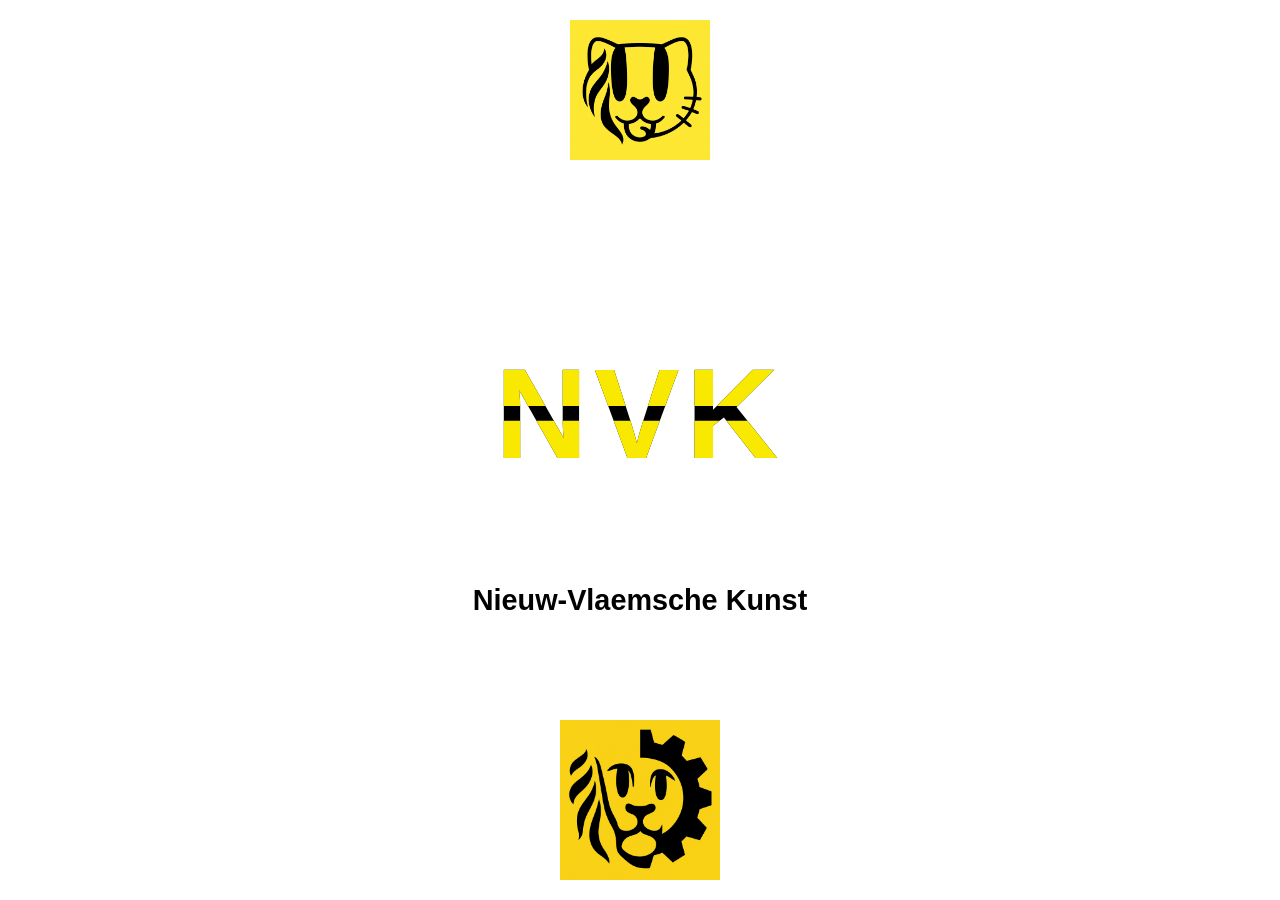
==== index.html @ 7d682366 "initial site import" ====
<!DOCTYPE html>
<html lang="en">
<head>
  <meta charset="UTF-8">
  <meta name="viewport" content="width=device-width, initial-scale=1.0">
  <title>NVK</title>
  <link rel="stylesheet" href="style.css">
</head>
<body>
  <!-- Background video -->
  <video class="bg-video" autoplay muted loop playsinline>
    <source src="media/nvk/xxxx.mp4" type="video/mp4">
    <!-- fallback -->
  </video>

  <!-- Background audio (will play even though video is muted) -->
  <audio class="bg-audio" autoplay loop>
    <source src="media/nvk/DeuntjeOffice.mov" type="video/quicktime">
    <!-- fallback -->
  </audio>

  <div class="glitch-wrap">
    <img src="media/nvk/lgo.png" alt="NVK top logo" class="logo top-logo">
    <h1 class="glitch" data-text="NVK">NVK</h1>
    <p class="subtitle">Nieuw-Vlaemsche Kunst</p>
    <img src="media/nvk/nvk.png" alt="NVK bottom" class="logo bottom-logo">
  </div>
</body>
</html>
---- style.css ----
/* --- BACKGROUND --- */
body {
  margin: 0;
  height: 100vh;
  overflow: hidden;
  display: flex;
  flex-direction: column;
  align-items: center;
  justify-content: center;
  font-family: 'Helvetica Neue', Arial, sans-serif;
}

/* Background video fills the screen */
.bg-video {
  position: fixed;
  right: 0;
  bottom: 0;
  min-width: 100%;
  min-height: 100%;
  width: auto;
  height: auto;
  z-index: -1;
  object-fit: cover;
  filter: contrast(0.9) brightness(0.9);
}

/* keep audio element visually hidden */
.bg-audio {
  display: none;
}

/* --- GLITCH TEXT --- */
.glitch {
  position: relative;
  color: #000;
  font-size: 8em;
  font-weight: 900;
  letter-spacing: 0.05em;
  text-transform: uppercase;
  animation: glitch 1.5s infinite;
}

.glitch::before,
.glitch::after {
  content: attr(data-text);
  position: absolute;
  left: 0;
}

.glitch::before {
  animation: glitchTop 1.5s infinite;
  clip-path: polygon(0 0, 100% 0, 100% 45%, 0 45%);
  color: #f9e900;
}

.glitch::after {
  animation: glitchBot 1.5s infinite;
  clip-path: polygon(0 55%, 100% 55%, 100% 100%, 0 100%);
  color: #f9e900;
}

@keyframes glitchTop {
  0%, 100% { transform: translate(0); }
  20% { transform: translate(-5px, -3px); }
  40% { transform: translate(3px, 2px); }
  60% { transform: translate(-3px, 1px); }
  80% { transform: translate(3px, -2px); }
}

@keyframes glitchBot {
  0%, 100% { transform: translate(0); }
  20% { transform: translate(3px, 2px); }
  40% { transform: translate(-3px, -1px); }
  60% { transform: translate(5px, 3px); }
  80% { transform: translate(-2px, -2px); }
}

/* --- SUBTITLE & LOGO --- */
.subtitle {
  font-size: 1.8em;
  font-weight: 600;
  color: #000;
  margin-top: 0.4em;
}

.glitch-wrap {
  display: flex;
  flex-direction: column;
  align-items: center;
  justify-content: center;
  text-align: center;
  padding: 2rem;
}

.logo {
  width: 200px;
  mix-blend-mode: multiply;
}

.top-logo {
  position: absolute;
  top: 20px;
  left: 50%;
  transform: translateX(-50%);
  width: 140px;
  z-index: 2;
}

.bottom-logo {
  position: absolute;
  bottom: 20px;
  left: 50%;
  transform: translateX(-50%);
  width: 160px;
  z-index: 2;
}

@media (max-width: 600px) {
  .glitch { font-size: 4.5rem; }
  .subtitle { font-size: 1.1rem; }
  .top-logo { width: 100px; top: 12px; }
  .bottom-logo { width: 110px; bottom: 12px; }
}
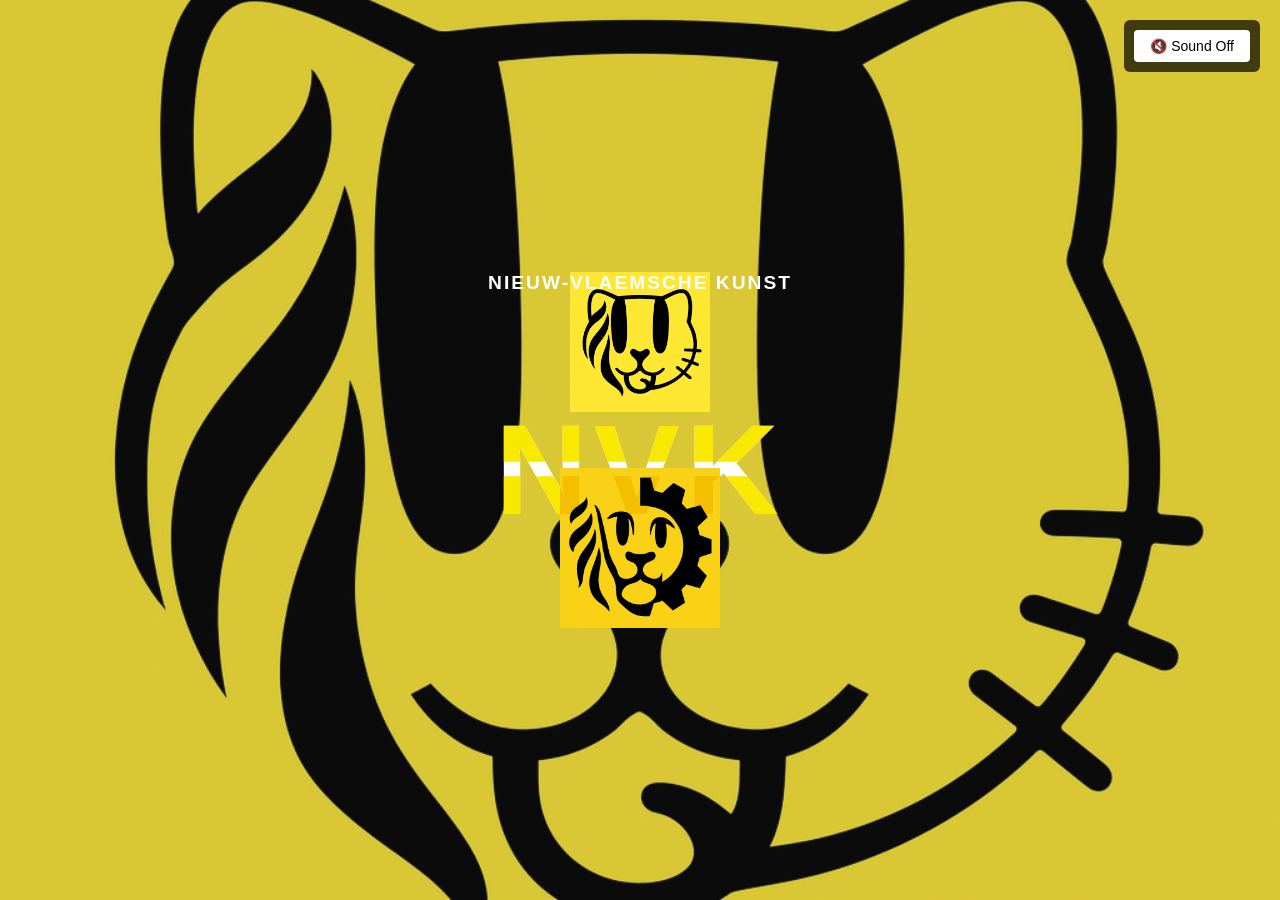
==== commit 2231eb6a: "flatten the curve" ====
--- a/index.html
+++ b/index.html
@@ -3,27 +3,205 @@
 <head>
   <meta charset="UTF-8">
   <meta name="viewport" content="width=device-width, initial-scale=1.0">
-  <title>NVK</title>
+  <title>N V K</title>
   <link rel="stylesheet" href="style.css">
+  <style>
+    body {
+      margin: 0;
+      min-height: 100vh;
+      display: flex;
+      justify-content: center;
+      align-items: center;
+      background: #000;
+      position: relative;
+      overflow: hidden;
+    }
+    .bg-video {
+      position: fixed;
+      top: 50%;
+      left: 50%;
+      transform: translate(-50%, -50%);
+      min-width: 100%;
+      min-height: 100%;
+      width: auto;
+      height: auto;
+      z-index: 1;
+      object-fit: cover;
+    }
+    .glitch-wrap {
+      position: relative;
+      z-index: 2;
+      display: flex;
+      flex-direction: column;
+      align-items: center;
+      gap: 1rem;
+      padding: 20px;
+    }
+    .subtitle {
+      color: white;
+      font-size: 1.2rem;
+      text-transform: uppercase;
+      letter-spacing: 2px;
+      margin: 0;
+      position: relative;
+      z-index: 3;
+      text-align: center;
+      order: -1; /* This moves the subtitle to the top */
+    }
+    .audio-control {
+      position: fixed;
+      top: 20px;
+      right: 20px;
+      z-index: 10;
+      background: rgba(0, 0, 0, 0.7);
+      padding: 10px;
+      border-radius: 6px;
+    }
+    .audio-control button {
+      background: white;
+      border: none;
+      padding: 8px 16px;
+      border-radius: 4px;
+      cursor: pointer;
+      font-size: 14px;
+    }
+    #play-overlay {
+      position: fixed;
+      inset: 0;
+      display: flex;
+      align-items: center;
+      justify-content: center;
+      z-index: 3;
+      pointer-events: none;
+    }
+    #play-btn {
+      pointer-events: auto;
+      padding: 0.8rem 1.2rem;
+      font-size: 1rem;
+      border-radius: 6px;
+      border: none;
+      cursor: pointer;
+      display: none;
+      background: white;
+    }
+    @media (max-width: 768px) {
+      .bg-video {
+        width: 100%;
+        height: 100%;
+      }
+      .glitch-wrap {
+        width: 90%;
+        max-width: 400px;
+      }
+      .logo {
+        max-width: 80%;
+        height: auto;
+      }
+    }
+  </style>
 </head>
 <body>
+  <div class="audio-control">
+    <button id="audio-toggle">� Sound On</button>
+  </div>
+
+  <audio id="background-music" loop autoplay>
+    <source src="media/nvk/deuntje.mp3" type="audio/mpeg">
+  </audio>
+
   <!-- Background video -->
-  <video class="bg-video" autoplay muted loop playsinline>
+  <video class="bg-video" autoplay muted loop playsinline poster="media/nvk/lgo.png">
     <source src="media/nvk/xxxx.mp4" type="video/mp4">
-    <!-- fallback -->
   </video>
-
-  <!-- Background audio (will play even though video is muted) -->
-  <audio class="bg-audio" autoplay loop>
-    <source src="media/nvk/DeuntjeOffice.mov" type="video/quicktime">
-    <!-- fallback -->
-  </audio>
+  
+  <!-- A lightweight overlay prompting interaction when autoplay is blocked -->
+  <div id="play-overlay" style="position:fixed;inset:0;display:flex;align-items:center;justify-content:center;z-index:3;pointer-events:none;">
+    <button id="play-btn" style="pointer-events:auto;padding:0.8rem 1.2rem;font-size:1rem;border-radius:6px;border:none;cursor:pointer;display:none;">Play background</button>
+  </div>
 
   <div class="glitch-wrap">
+    <p class="subtitle">Nieuw-Vlaemsche Kunst</p>
     <img src="media/nvk/lgo.png" alt="NVK top logo" class="logo top-logo">
     <h1 class="glitch" data-text="NVK">NVK</h1>
-    <p class="subtitle">Nieuw-Vlaemsche Kunst</p>
     <img src="media/nvk/nvk.png" alt="NVK bottom" class="logo bottom-logo">
   </div>
+  
+    <script>
+      (function(){
+        const video = document.querySelector('.bg-video');
+        const audio = document.getElementById('background-music');
+        const playBtn = document.getElementById('play-btn');
+        const overlay = document.getElementById('play-overlay');
+        const audioToggle = document.getElementById('audio-toggle');
+        let audioEnabled = true; // Start with audio enabled
+
+        // Use an existing logo as a poster so something shows if video can't load
+        const poster = 'media/nvk/lgo.png';
+        video.setAttribute('poster', poster);
+
+        function showPlayButton() {
+          playBtn.style.display = 'inline-block';
+          overlay.style.pointerEvents = 'auto';
+        }
+
+        function hidePlayButton() {
+          playBtn.style.display = 'none';
+          overlay.style.pointerEvents = 'none';
+        }
+
+        function tryPlayVideo() {
+          const p = video.play();
+          if (p && typeof p.then === 'function') {
+            p.then(() => {
+              hidePlayButton();
+            }).catch(() => {
+              // Autoplay blocked — show UI so the user can start it
+              showPlayButton();
+            });
+          }
+        }
+
+        function tryPlayAudio() {
+          const p = audio.play();
+          if (p && typeof p.then === 'function') {
+            p.then(() => {
+              audioEnabled = true;
+              audioToggle.textContent = '🔊 Sound On';
+            }).catch(() => {
+              // If autoplay is blocked, we'll need user interaction
+              audioEnabled = false;
+              audioToggle.textContent = '🔇 Sound Off';
+            });
+          }
+        }
+
+        playBtn.addEventListener('click', function(){
+          video.muted = true; // ensure muted so play is allowed
+          video.play().then(hidePlayButton).catch(()=>{});
+          tryPlayAudio(); // Try to play audio when user interacts
+        });
+
+        audioToggle.addEventListener('click', function() {
+          audioEnabled = !audioEnabled;
+          if (audioEnabled) {
+            audio.play();
+            audioToggle.textContent = '🔊 Sound On';
+          } else {
+            audio.pause();
+            audioToggle.textContent = '🔇 Sound Off';
+          }
+        });
+
+        // Try to play both video and audio immediately
+        tryPlayVideo();
+        tryPlayAudio();
+        
+        // Try again after first user interaction
+        document.addEventListener('click', function() {
+          tryPlayVideo();
+          tryPlayAudio();
+        }, { once: true });
+      })();
+    </script>
 </body>
 </html>
--- a/style.css
+++ b/style.css
@@ -1,6 +1,7 @@
 /* --- BACKGROUND --- */
 body {
   margin: 0;
+  background: #000;
   height: 100vh;
   overflow: hidden;
   display: flex;
@@ -32,7 +33,7 @@
 /* --- GLITCH TEXT --- */
 .glitch {
   position: relative;
-  color: #000;
+  color: #fff;
   font-size: 8em;
   font-weight: 900;
   letter-spacing: 0.05em;
@@ -79,7 +80,7 @@
 .subtitle {
   font-size: 1.8em;
   font-weight: 600;
-  color: #000;
+  color: #fff;
   margin-top: 0.4em;
 }
 
@@ -90,11 +91,20 @@
   justify-content: center;
   text-align: center;
   padding: 2rem;
+  z-index: 2;
 }
 
 .logo {
   width: 200px;
   mix-blend-mode: multiply;
+}
+
+/* Play overlay/button styles */
+#play-btn {
+  background: rgba(0,0,0,0.75);
+  color: #fff;
+  border: 1px solid rgba(255,255,255,0.12);
+  backdrop-filter: blur(4px);
 }
 
 .top-logo {
